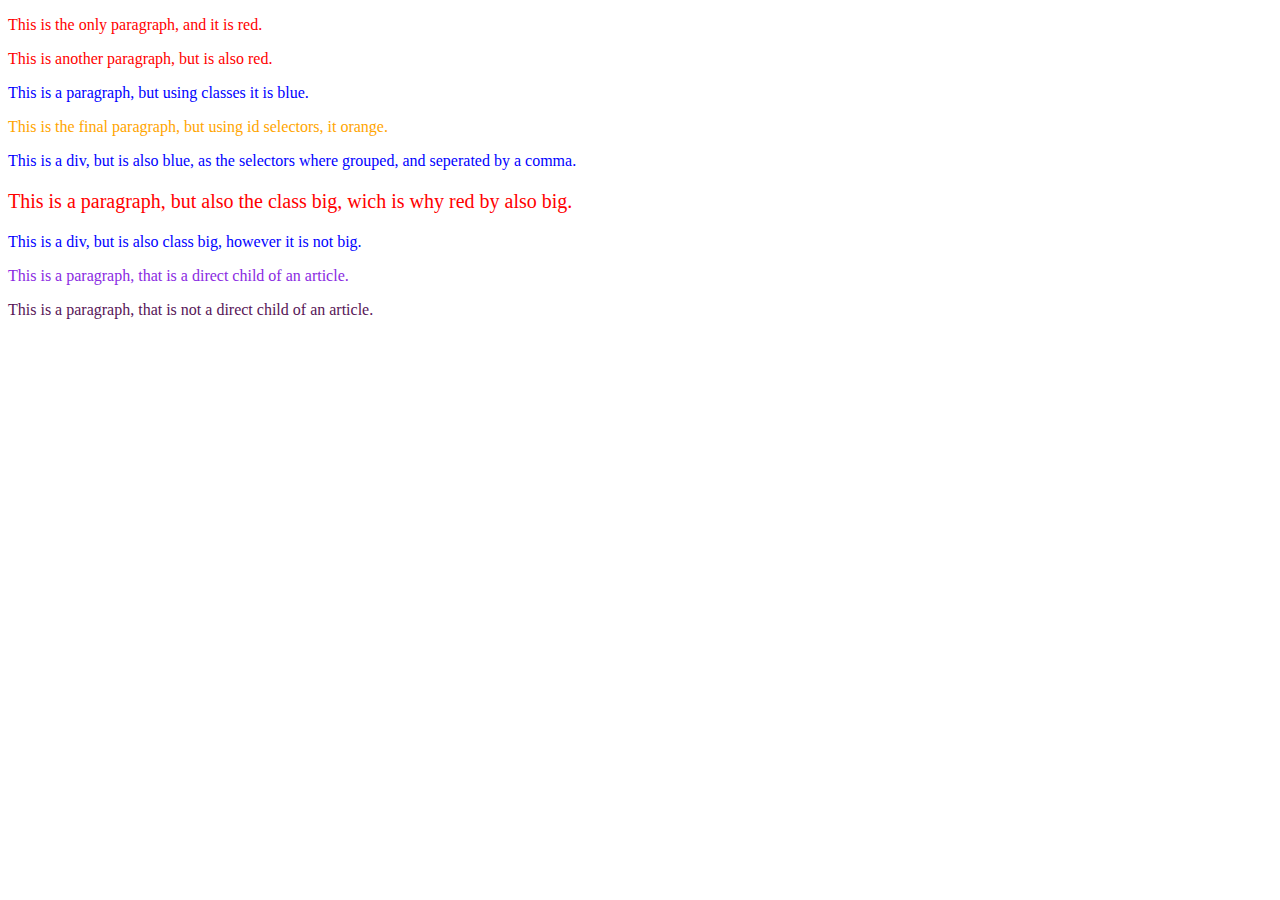
==== Week-2/index.html @ fede9f99 "Some kinda commit" ====
<!DOCTYPE html>
<html lang="en">
<head>
    <meta charset="UTF-8">
    <meta http-equiv="X-UA-Compatible" content="IE=edge">
    <meta name="viewport" content="width=device-width, initial-scale=1.0">
    <title>Document</title>

    <style>
        p {
            color: red;
        }
        .blue, div {
            color: blue;
        }
        #nameTest {
            color: orange;
        }
        p.big {
            font-size: 20px;
        }
        article p {
            color: rgb(87, 21, 87);
        }
        article > p {
            color:blueviolet;
        }
        
    </style>
</head>
<body>
    <p>
        This is the only paragraph, and it is red.
    </p>
    <p>
        This is another paragraph, but is also red.
    </p>
    <p class = "blue">
        This is a paragraph, but using classes it is blue. 
    </p>
    <p id="nameTest">
        This is the final paragraph, but using id selectors, it orange. 
    </p>
    <div>
        This is a div, but is also blue, as the selectors where grouped, and seperated by a comma. 
    </div>
    <p class = "big">
        This is a paragraph, but also the class big, wich is why red by also big. 
    </p>
    <div class = "big">
        This is a div, but is also class big, however it is not big. 
    </div>
    <article>
        <p>
            This is a paragraph, that is a direct child of an article.
        </p>
    </article>
    <article>
        <div><p>
            This is a paragraph, that is not a direct child of an article.
        </p></div>
    </article>
</body>
</html>
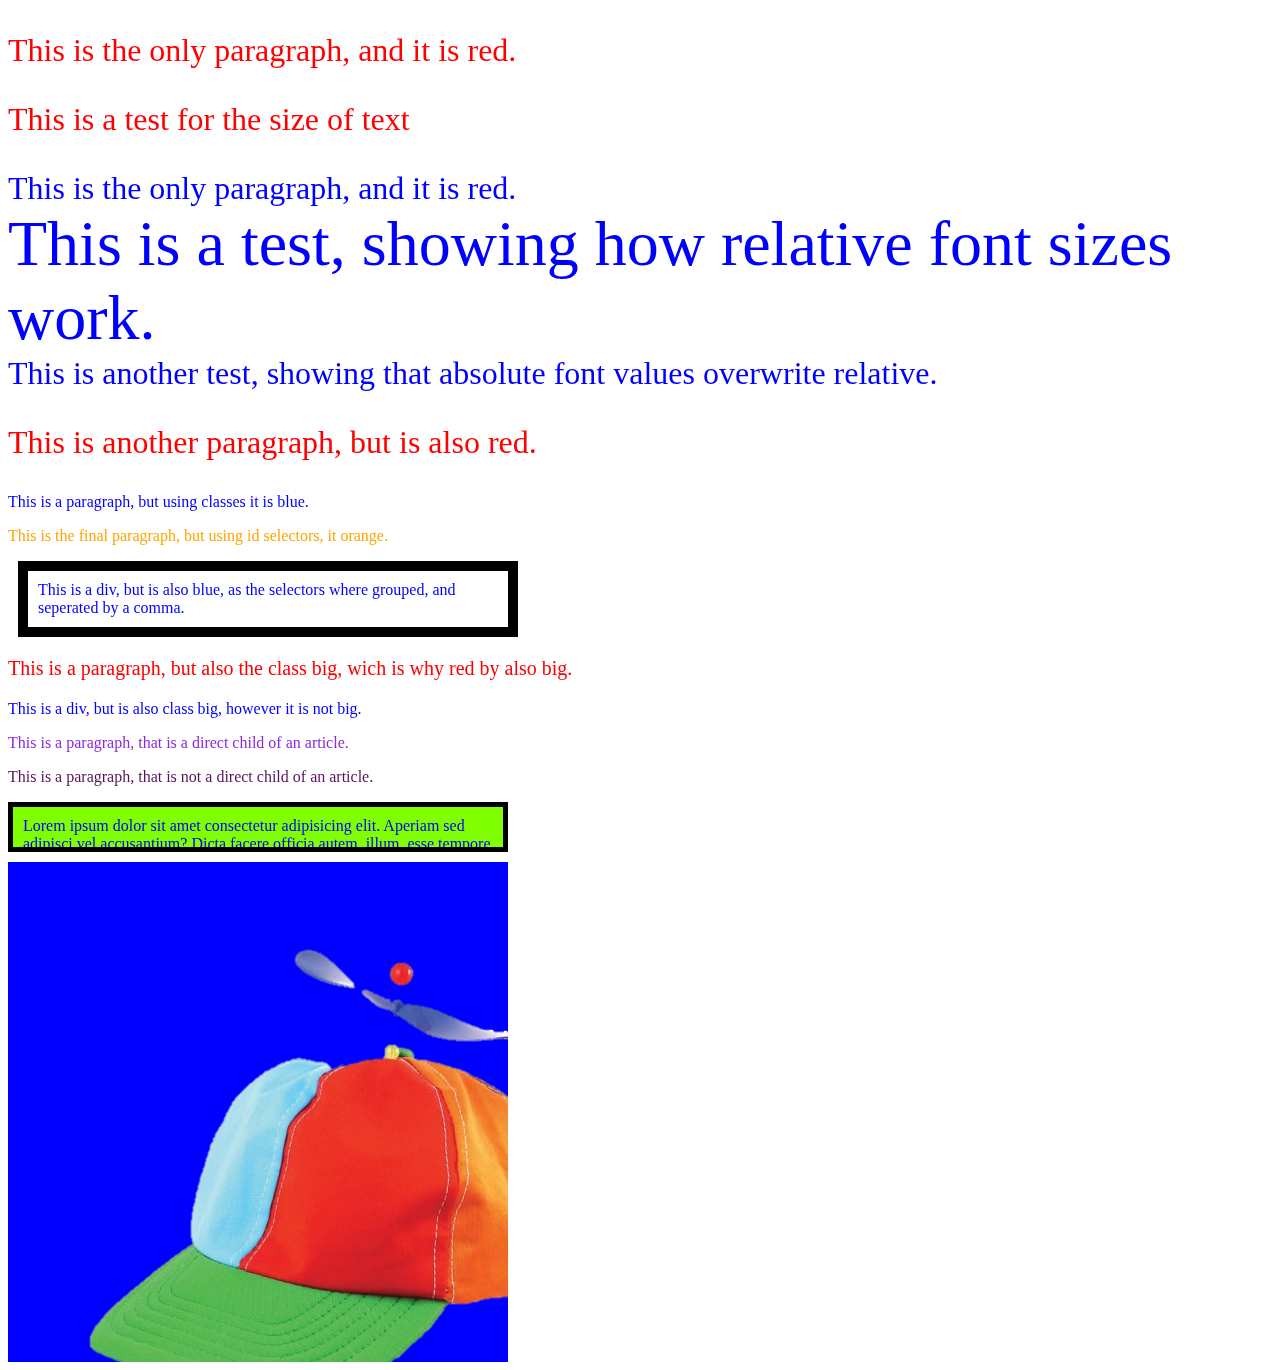
==== commit ba04ccb5: "bootstrap and module 2 assignment" ====
--- a/Week-2/index.html
+++ b/Week-2/index.html
@@ -4,35 +4,18 @@
     <meta charset="UTF-8">
     <meta http-equiv="X-UA-Compatible" content="IE=edge">
     <meta name="viewport" content="width=device-width, initial-scale=1.0">
-    <title>Document</title>
-
-    <style>
-        p {
-            color: red;
-        }
-        .blue, div {
-            color: blue;
-        }
-        #nameTest {
-            color: orange;
-        }
-        p.big {
-            font-size: 20px;
-        }
-        article p {
-            color: rgb(87, 21, 87);
-        }
-        article > p {
-            color:blueviolet;
-        }
-        
-    </style>
+    <title>Week-2</title>
+    <link rel="stylesheet" href="style.css">
 </head>
 <body>
-    <p>
-        This is the only paragraph, and it is red.
+    <p style="font-size: 2em;"> This is the only paragraph, and it is red.
+        <p style="font-size: 2em;">This is a test for the size of text</p>
     </p>
-    <p>
+    <div style="font-size: 2em;"> This is the only paragraph, and it is red.
+        <div style="font-size: 2em;">This is a test, showing how relative font sizes work.</div>
+        <div style="font-size: 32px;">This is another test, showing that absolute font values overwrite relative.</div>
+    </div>
+    <p style="font-size: 32px;">
         This is another paragraph, but is also red.
     </p>
     <p class = "blue">
@@ -41,7 +24,7 @@
     <p id="nameTest">
         This is the final paragraph, but using id selectors, it orange. 
     </p>
-    <div>
+    <div id="boxTest">
         This is a div, but is also blue, as the selectors where grouped, and seperated by a comma. 
     </div>
     <p class = "big">
@@ -60,5 +43,11 @@
             This is a paragraph, that is not a direct child of an article.
         </p></div>
     </article>
+    <div id="box">Lorem ipsum dolor sit amet consectetur adipisicing elit. Aperiam sed adipisci vel accusantium? Dicta facere officia autem, illum, esse tempore accusamus est consequatur soluta, exercitationem vitae odit quaerat nihil dolorem.
+    </div>
+    <div id="box2">
+        Lorem ipsum dolor sit amet consectetur adipisicing elit. Sed aut vel consequuntur laboriosam rem? Porro, tempore! Iusto, sequi. Deserunt voluptatum iure, rem tenetur illum nemo corrupti exercitationem mollitia voluptate blanditiis!
+    </div>
+    
 </body>
 </html>--- a/Week-2/style.css
+++ b/Week-2/style.css
@@ -0,0 +1,54 @@
+body {
+    font-size: 16px;
+    
+}
+* {
+    box-sizing: border-box; 
+    /*Box sizing is not inheritent, 
+    so it needs to be applied to every element with * */
+}
+p {
+    color: red;
+}
+.blue, div {
+    color: blue;
+}
+#nameTest {
+    color: orange;
+}
+#boxTest {
+    margin: 10px;
+    border: 10px solid black;
+    padding: 10px;
+    width: 500px;
+    
+}
+p.big {
+    font-size: 20px;
+}
+article p {
+    color: rgb(87, 21, 87);
+}
+article > p {
+    color:blueviolet;
+}
+#box {
+    background-color: chartreuse;
+    padding: 10px;
+    border: 5px solid black;
+    width: 500px;
+    height: 50px;
+    overflow: auto;
+}
+
+#box2 {
+    margin-top: 10px;
+    width: 500px;
+    height: 500px;
+    background-color: blue;
+    background: url("Billede1.png") no-repeat top left blue;
+    /* background-image: url("Billede1.png");
+    background-repeat: no-repeat;
+    background-position: top left; */
+}
+
